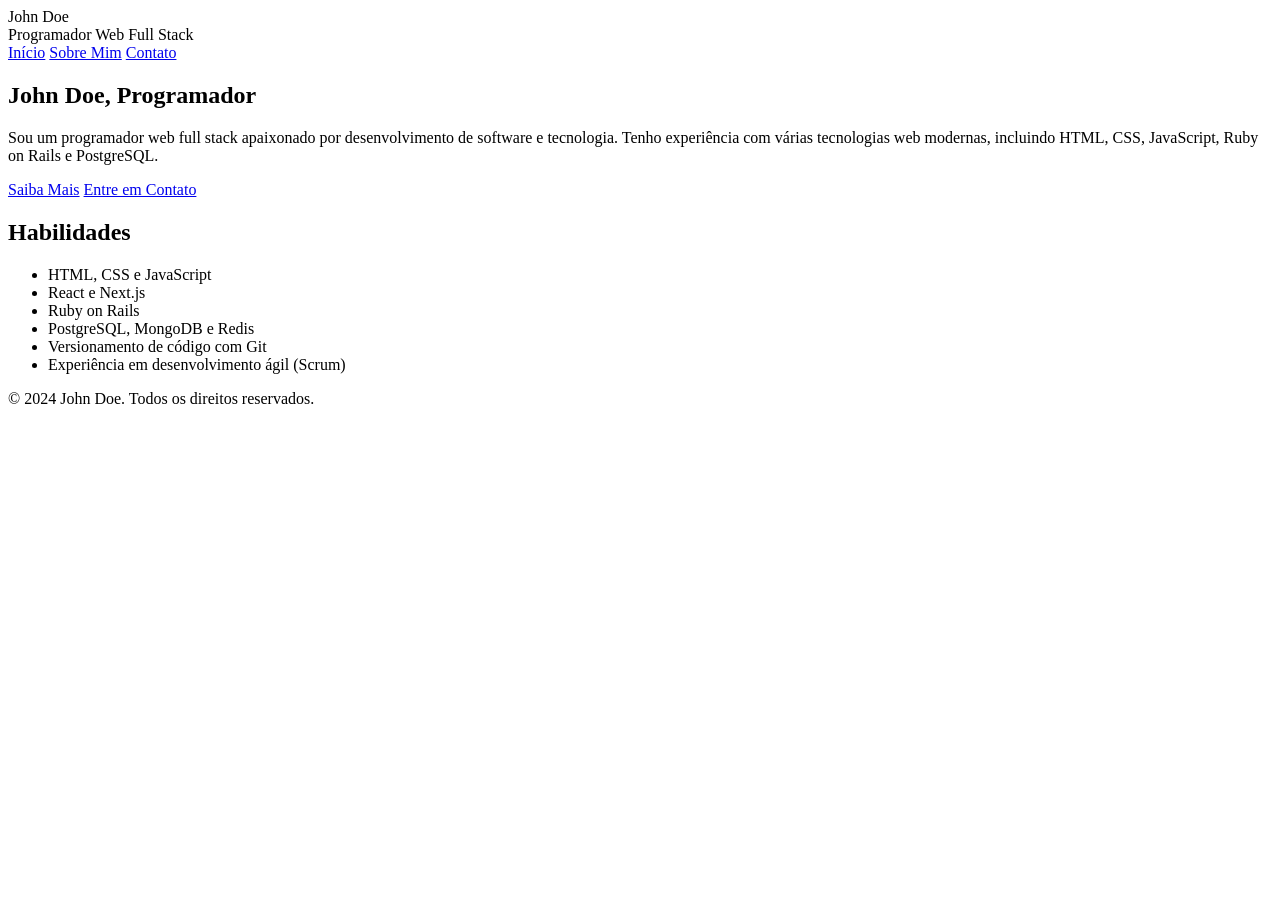
==== index.html @ a2c57ca3 "feat(HTML-DEFAULT): Add first version of HTML page" ====
<!DOCTYPE html>
<html lang="pt-br">
  <head>
    <meta charset="UTF-8" />
    <meta name="viewport" content="width=device-width, initial-scale=1.0" />
    <title>Início - John Doe, Programador</title>
    <link rel="stylesheet" href="style.css"/>
  </head>

  <body>
    <header>
      <div>
        <div class="logo">John Doe</div>
        <div class="title">Programador Web Full Stack</div>
      </div>
      <nav>
        <a href="/index.html" class="nav-link">Início</a>
        <a href="/sobre.html" class="nav-link">Sobre Mim</a>
        <a href="/contato.html" class="nav-link">Contato</a>
      </nav>
      <div></div>
    </header>
    <div class="container">
      <section>
        <h1>John Doe, Programador</h1>
        <p>
          Sou um programador web full stack apaixonado por desenvolvimento de
          software e tecnologia. Tenho experiência com várias tecnologias web
          modernas, incluindo HTML, CSS, JavaScript, Ruby on Rails e PostgreSQL.
        </p>
      </section>

      <section>
        <a href="/sobre.html" class="call-to-action">Saiba Mais</a>
        <a href="/contato.html" class="call-to-action">Entre em Contato</a>
      </section>

      <section class="skills">
        <h2>Habilidades</h2>
        <ul>
          <li>HTML, CSS e JavaScript</li>
          <li>React e Next.js</li>
          <li>Ruby on Rails</li>
          <li>PostgreSQL, MongoDB e Redis</li>
          <li>Versionamento de código com Git</li>
          <li>Experiência em desenvolvimento ágil (Scrum)</li>
        </ul>
      </section>
    </div>
    <footer>
      <p>&copy; 2024 John Doe. Todos os direitos reservados.</p>
    </footer>
  </body>
</html>
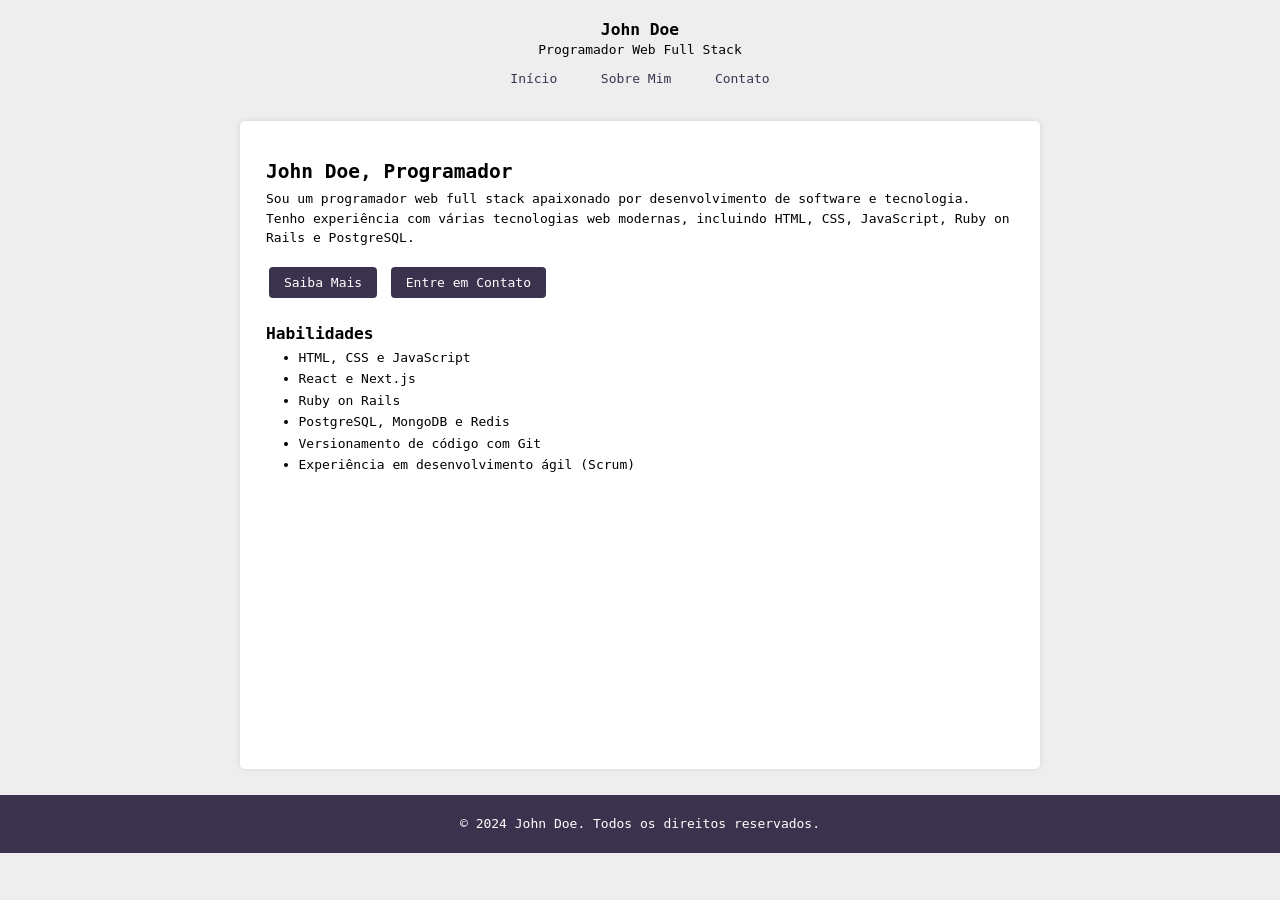
==== commit acb60f41: "feat-fix(CSS-HTML): Add Style interface and fix some hrefs at HTML base page" ====
--- a/index.html
+++ b/index.html
@@ -3,7 +3,7 @@
   <head>
     <meta charset="UTF-8" />
     <meta name="viewport" content="width=device-width, initial-scale=1.0" />
-    <title>Início - John Doe, Programador</title>
+    <title>Início - JPBellizia, Programador</title>
     <link rel="stylesheet" href="style.css"/>
   </head>
 
@@ -15,8 +15,8 @@
       </div>
       <nav>
         <a href="/index.html" class="nav-link">Início</a>
-        <a href="/sobre.html" class="nav-link">Sobre Mim</a>
-        <a href="/contato.html" class="nav-link">Contato</a>
+        <a href="/abouthtml" class="nav-link">Sobre Mim</a>
+        <a href="/contact.html" class="nav-link">Contato</a>
       </nav>
       <div></div>
     </header>
--- a/style.css
+++ b/style.css
@@ -0,0 +1,104 @@
+* {
+    font-family: monospace;
+    box-sizing: border-box;
+    margin: 0;
+    padding: 0;
+}
+
+body {
+  font-family: Arial, sans-serif;
+  margin: 0;
+  padding: 0;
+  background-color: #eee;
+}
+
+header {
+  padding: 1.5rem 0;
+  text-align: center;
+}
+
+header .logo {
+  font-size: 1.25rem;
+  font-weight: 600;
+  margin-bottom: 0.25rem;
+}
+
+header .nav-link {
+  color: #3b334e;
+  border-radius: 4px;
+  display: inline-block;
+  margin: 0.5rem 0.25rem;
+  padding: 0.625rem 1.125rem;
+  text-decoration: none;
+  transition: 0.2s;
+}
+
+header .nav-link:hover {
+  background-color: #e2d7ff;
+}
+
+h1 {
+  font-size: 1.5rem;
+  margin: 1rem 0 0.5rem;
+}
+
+h2 {
+  font-size: 1.25rem;
+  margin: 1rem 0 0.5rem;
+}
+
+p {
+  line-height: 1.5;
+}
+
+a {
+  color: #3b334e;
+  text-decoration: none;
+}
+
+ul li {
+  margin-bottom: 0.5rem;
+  margin-left: 2.5rem;
+}
+
+.container {
+  min-height: calc(100vh - 252px);
+  max-width: 800px;
+  margin: 0 auto 2rem;
+  padding: 2rem;
+  background-color: #fff;
+  box-shadow: 0 0 0.5rem rgba(0, 0, 0, 0.1);
+  border-radius: 5px;
+}
+
+section {
+  margin-bottom: 1rem;
+}
+
+.call-to-action {
+  background-color: #3b334e;
+  border: 0;
+  border-radius: 4px;
+  color: #fff;
+  cursor: pointer;
+  display: inline-block;
+  margin: 0.5rem 0.25rem;
+  padding: 0.625rem 1.125rem;
+  text-decoration: none;
+  transition: 0.2s;
+}
+
+.call-to-action:hover {
+  background-color: #4e4368;
+}
+
+.skills {
+  margin-top: 1.5rem;
+}
+
+footer {
+  text-align: center;
+  padding: 1.5rem 0;
+  background-color: #3b334e;
+  color: #fff;
+}
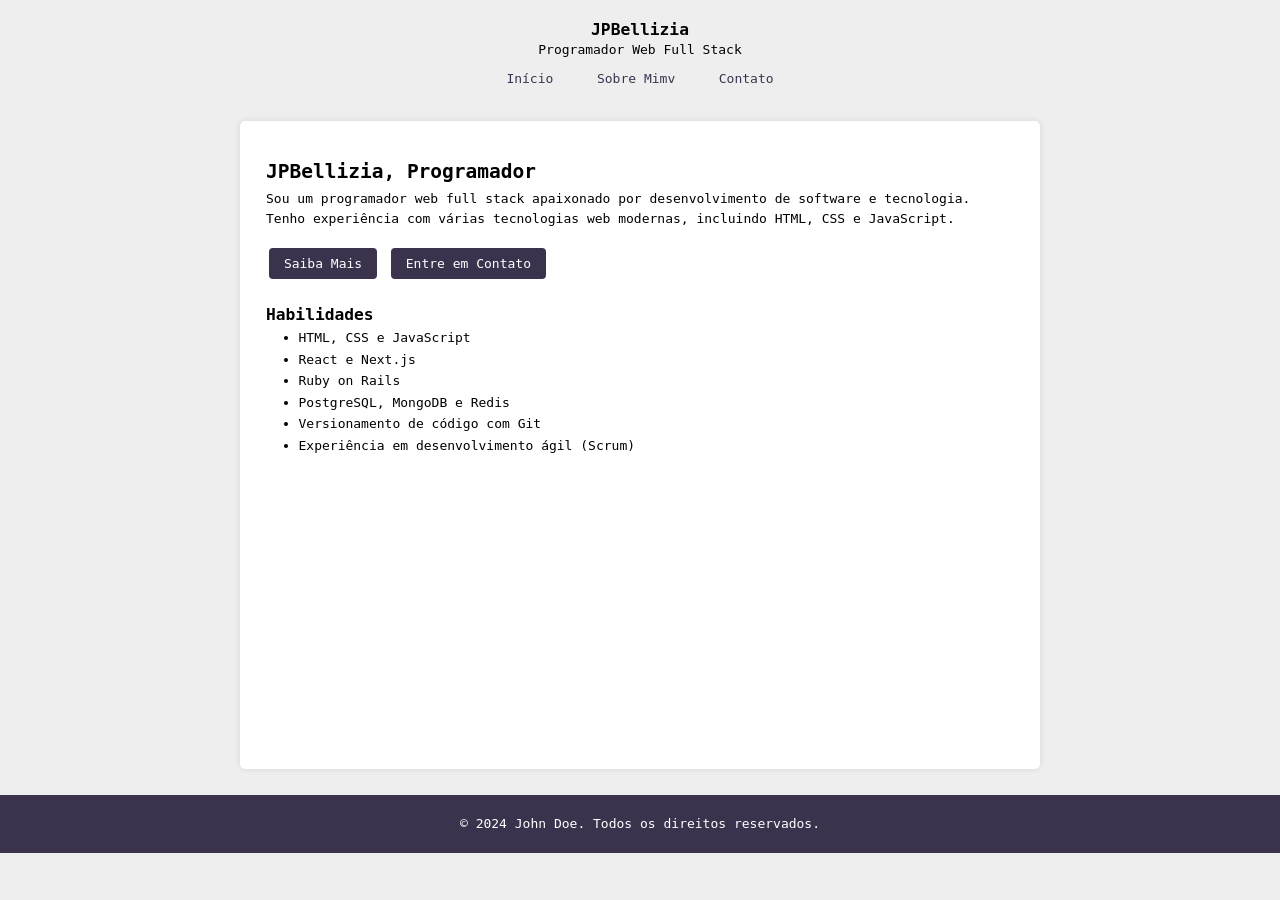
==== commit 8229bc86: "feat-fix(CSS-HTML): Add Style interface and fix some hrefs at HTML base page" ====
--- a/index.html
+++ b/index.html
@@ -10,23 +10,23 @@
   <body>
     <header>
       <div>
-        <div class="logo">John Doe</div>
+        <div class="logo">JPBellizia</div>
         <div class="title">Programador Web Full Stack</div>
       </div>
       <nav>
         <a href="/index.html" class="nav-link">Início</a>
-        <a href="/abouthtml" class="nav-link">Sobre Mim</a>
+        <a href="/abouthtml" class="nav-link">Sobre Mimv</a>
         <a href="/contact.html" class="nav-link">Contato</a>
       </nav>
       <div></div>
     </header>
     <div class="container">
       <section>
-        <h1>John Doe, Programador</h1>
+        <h1>JPBellizia, Programador</h1>
         <p>
           Sou um programador web full stack apaixonado por desenvolvimento de
           software e tecnologia. Tenho experiência com várias tecnologias web
-          modernas, incluindo HTML, CSS, JavaScript, Ruby on Rails e PostgreSQL.
+          modernas, incluindo HTML, CSS e JavaScript.
         </p>
       </section>
 
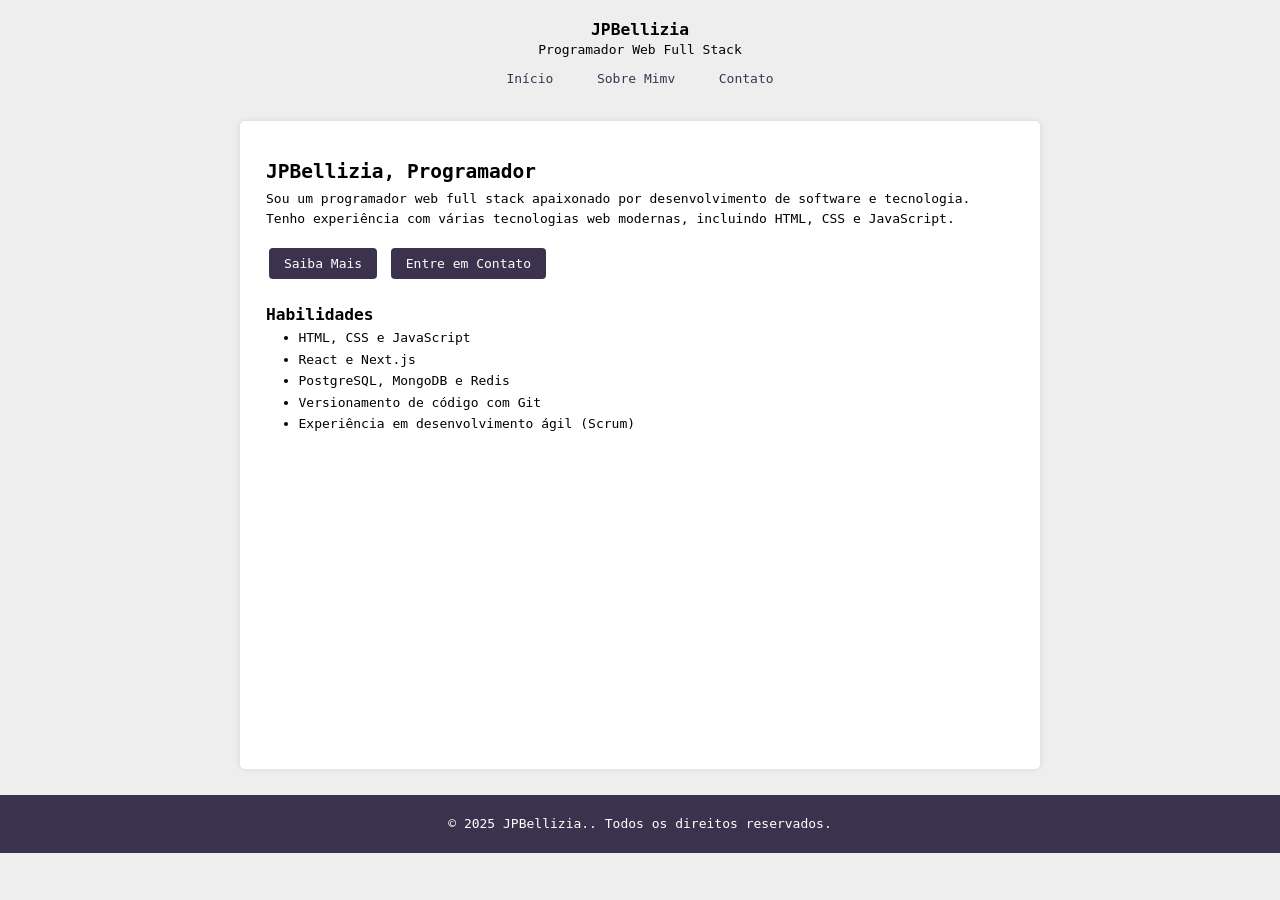
==== commit 4b610bdf: "feat(HTML): Add Contact Page and fix some footers incorrects" ====
--- a/index.html
+++ b/index.html
@@ -15,7 +15,7 @@
       </div>
       <nav>
         <a href="/index.html" class="nav-link">Início</a>
-        <a href="/abouthtml" class="nav-link">Sobre Mimv</a>
+        <a href="/about.html" class="nav-link">Sobre Mimv</a>
         <a href="/contact.html" class="nav-link">Contato</a>
       </nav>
       <div></div>
@@ -31,8 +31,8 @@
       </section>
 
       <section>
-        <a href="/sobre.html" class="call-to-action">Saiba Mais</a>
-        <a href="/contato.html" class="call-to-action">Entre em Contato</a>
+        <a href="/about.html" class="call-to-action">Saiba Mais</a>
+        <a href="/contact.html" class="call-to-action">Entre em Contato</a>
       </section>
 
       <section class="skills">
@@ -40,7 +40,6 @@
         <ul>
           <li>HTML, CSS e JavaScript</li>
           <li>React e Next.js</li>
-          <li>Ruby on Rails</li>
           <li>PostgreSQL, MongoDB e Redis</li>
           <li>Versionamento de código com Git</li>
           <li>Experiência em desenvolvimento ágil (Scrum)</li>
@@ -48,7 +47,7 @@
       </section>
     </div>
     <footer>
-      <p>&copy; 2024 John Doe. Todos os direitos reservados.</p>
+      <p>&copy; 2025 JPBellizia.. Todos os direitos reservados.</p>
     </footer>
   </body>
 </html>
--- a/style.css
+++ b/style.css
@@ -34,7 +34,7 @@
 }
 
 header .nav-link:hover {
-  background-color: #e2d7ff;
+  background-color: #bfe3c5;
 }
 
 h1 {
